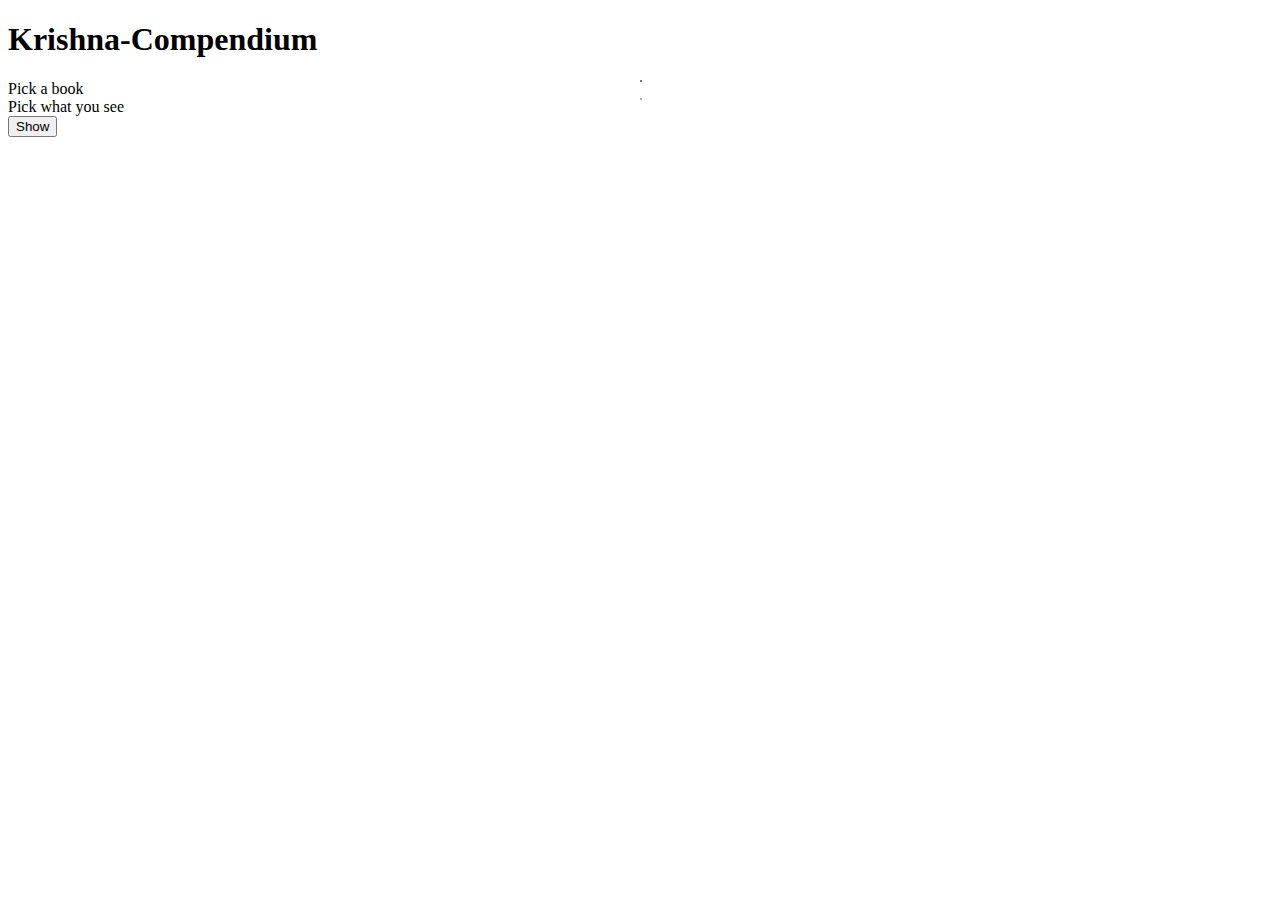
==== index.html @ 9e87f671 "Added another option for subheadings" ====
<!DOCTYPE html>

<head>
  <title>Krishna-Compendium</title>
  <link rel="icon" href="logo.png" type="image/x-icon">
  <!-- Our Styles -->
  <link rel="stylesheet" href="css/main.css">
  <insert-html link="https://swag31415.github.io/Portfolio/inserts/head.html"></insert-html>
</head>

<body>
  <insert-html link="https://swag31415.github.io/Portfolio/inserts/menu.html"></insert-html>
  <main class="container">
    <h1>Krishna-Compendium</h1>
    <form id="search" class="row" target="/">
      <div class="input-field col s6 l5">
        <select name="book" required>
          <option value="" disabled selected>Pick a book</option>
          <option value="bg">Bhagavad-Gita</option>
          <option value="sb">Srimad-Bhagavatam</option>
          <option value="cc">Caitanya-Caritamrta</option>
        </select>
        <label>Pick a book</label>
      </div>
      <div class="input-field col s6 l5">
        <select name="option" multiple required>
          <option value="" disabled>Pick what you see</option>
          <option value="name" selected>Book Name</option>
          <option value="title" selected>Chapter Title</option>
          <option value="desc" selected>Chapter Description</option>
          <option value="numbers" selected>Verse Number</option>
          <option value="og" selected>Original text</option>
          <option value="verse" selected>Transliteration</option>
          <option value="subhead" selected>Subheaders</option>
          <option value="synonyms" selected>Word-by-word</option>
          <option value="translation" selected>Translation</option>
          <option value="purport" selected>Purport</option>
        </select>
        <label>Pick what you see</label>
      </div>
      <div class="input-field col s2 right">
        <input type="submit" value="Show" class="btn green right">
      </div>
    </form>
    <div id="content"></div>
  </main>
  <insert-html link="https://swag31415.github.io/Portfolio/inserts/foot.html"></insert-html>
  <!-- HTML Inserts -->
  <script src="https://swag31415.github.io/Portfolio/js/html_inserts.js"></script>
  <!-- EJS -->
  <script src="js/ejs.min.js"></script>
  <!-- Our Scripts -->
  <script src="js/main.js"></script>
</body>

</html>
---- css/main.css ----
select:required {
  display: block;
  left: 50%;
  height: 0;
  padding: 0;
  width: 0;
  position: absolute;
}

.bold {
  font-weight: bold;
}
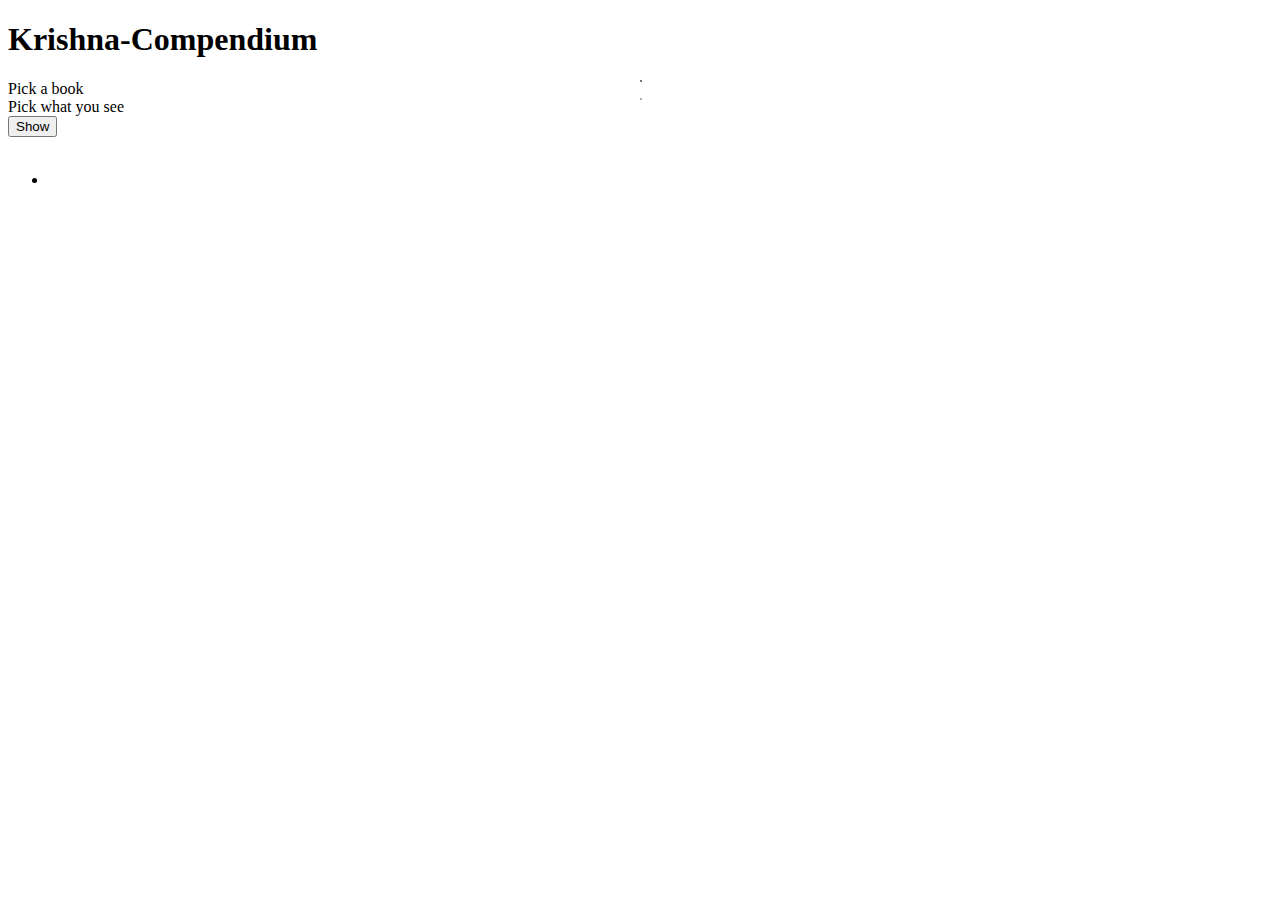
==== commit ba582711: "Added table of contents" ====
--- a/index.html
+++ b/index.html
@@ -42,6 +42,12 @@
         <input type="submit" value="Show" class="btn green right">
       </div>
     </form>
+    <div id="toc-trigger" class="fixed-action-btn" style="visibility: hidden;">
+      <a href="#!" data-target="toc-nav" class="btn-floating btn-large sidenav-trigger">TOC</a>
+    </div>
+    <ul id="toc-nav" class="sidenav">
+      <li id="toc"></li>
+    </ul>
     <div id="content"></div>
   </main>
   <insert-html link="https://swag31415.github.io/Portfolio/inserts/foot.html"></insert-html>
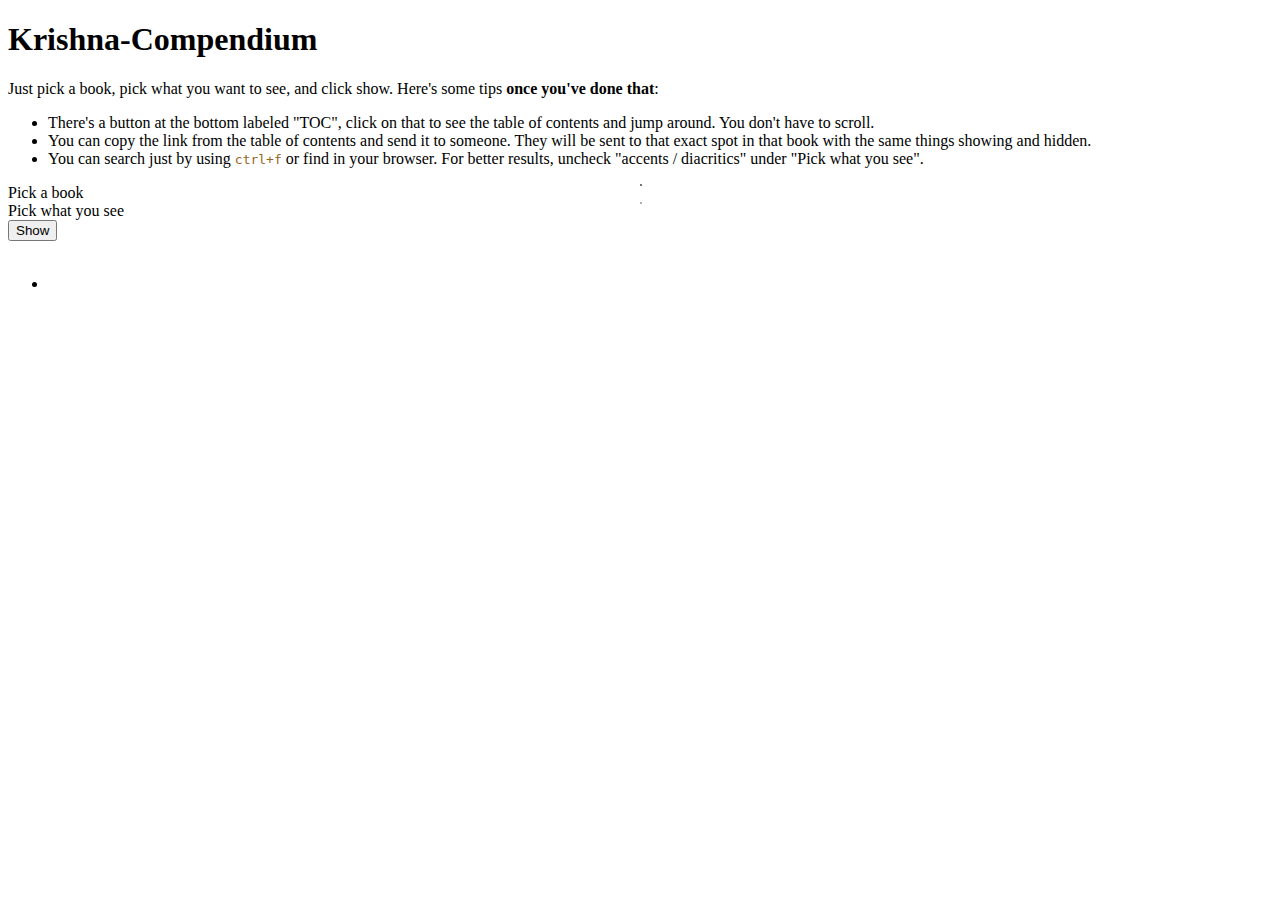
==== commit 074f6684: "Added some tips" ====
--- a/index.html
+++ b/index.html
@@ -12,7 +12,13 @@
   <insert-html link="https://swag31415.github.io/Portfolio/inserts/menu.html"></insert-html>
   <main class="container">
     <h1>Krishna-Compendium</h1>
-    <form id="search" class="row" target="/">
+    <p>Just pick a book, pick what you want to see, and click show. Here's some tips <strong>once you've done that</strong>:</p>
+    <ul class="browser-default">
+      <li>There's a button at the bottom labeled "TOC", click on that to see the table of contents and jump around. You don't have to scroll.</li>
+      <li>You can copy the link from the table of contents and send it to someone. They will be sent to that exact spot in that book with the same things showing and hidden.</li>
+      <li>You can search just by using <code style="color: rgba(150, 102, 40);">ctrl+f</code> or find in your browser. For better results, uncheck "accents / diacritics" under "Pick what you see".</li>
+    </ul>
+    <form id="search" class="row">
       <div class="input-field col s6 l5">
         <select name="book" required>
           <option value="" disabled selected>Pick a book</option>
@@ -35,6 +41,7 @@
           <option value="synonyms" selected>Word-by-word</option>
           <option value="translation" selected>Translation</option>
           <option value="purport" selected>Purport</option>
+          <option value="accent" selected>accents / diacritics</option>
         </select>
         <label>Pick what you see</label>
       </div>
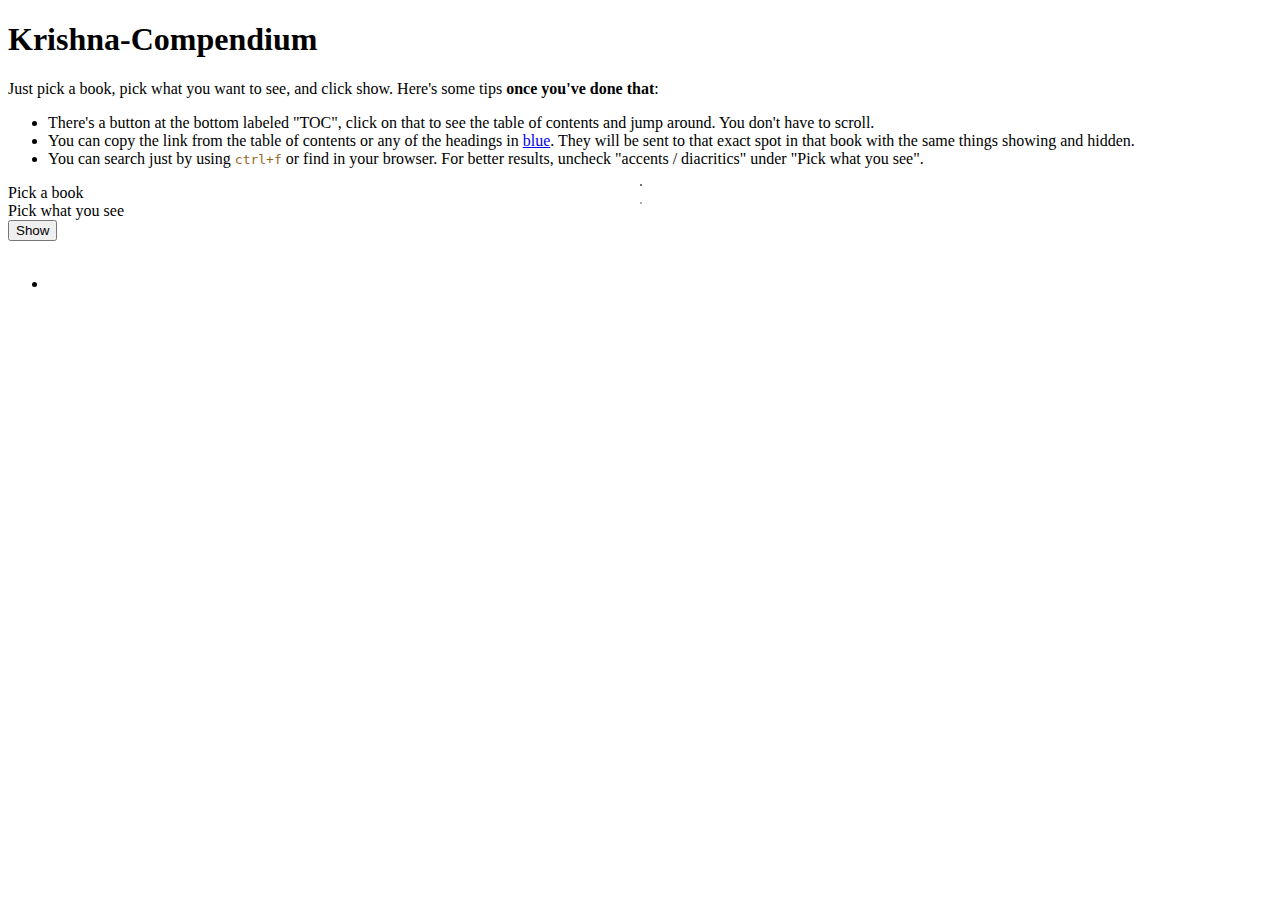
==== commit 4c651d30: "Added links to all the sections" ====
--- a/index.html
+++ b/index.html
@@ -15,7 +15,7 @@
     <p>Just pick a book, pick what you want to see, and click show. Here's some tips <strong>once you've done that</strong>:</p>
     <ul class="browser-default">
       <li>There's a button at the bottom labeled "TOC", click on that to see the table of contents and jump around. You don't have to scroll.</li>
-      <li>You can copy the link from the table of contents and send it to someone. They will be sent to that exact spot in that book with the same things showing and hidden.</li>
+      <li>You can copy the link from the table of contents or any of the headings in <a href="#!">blue</a>. They will be sent to that exact spot in that book with the same things showing and hidden.</li>
       <li>You can search just by using <code style="color: rgba(150, 102, 40);">ctrl+f</code> or find in your browser. For better results, uncheck "accents / diacritics" under "Pick what you see".</li>
     </ul>
     <form id="search" class="row">
